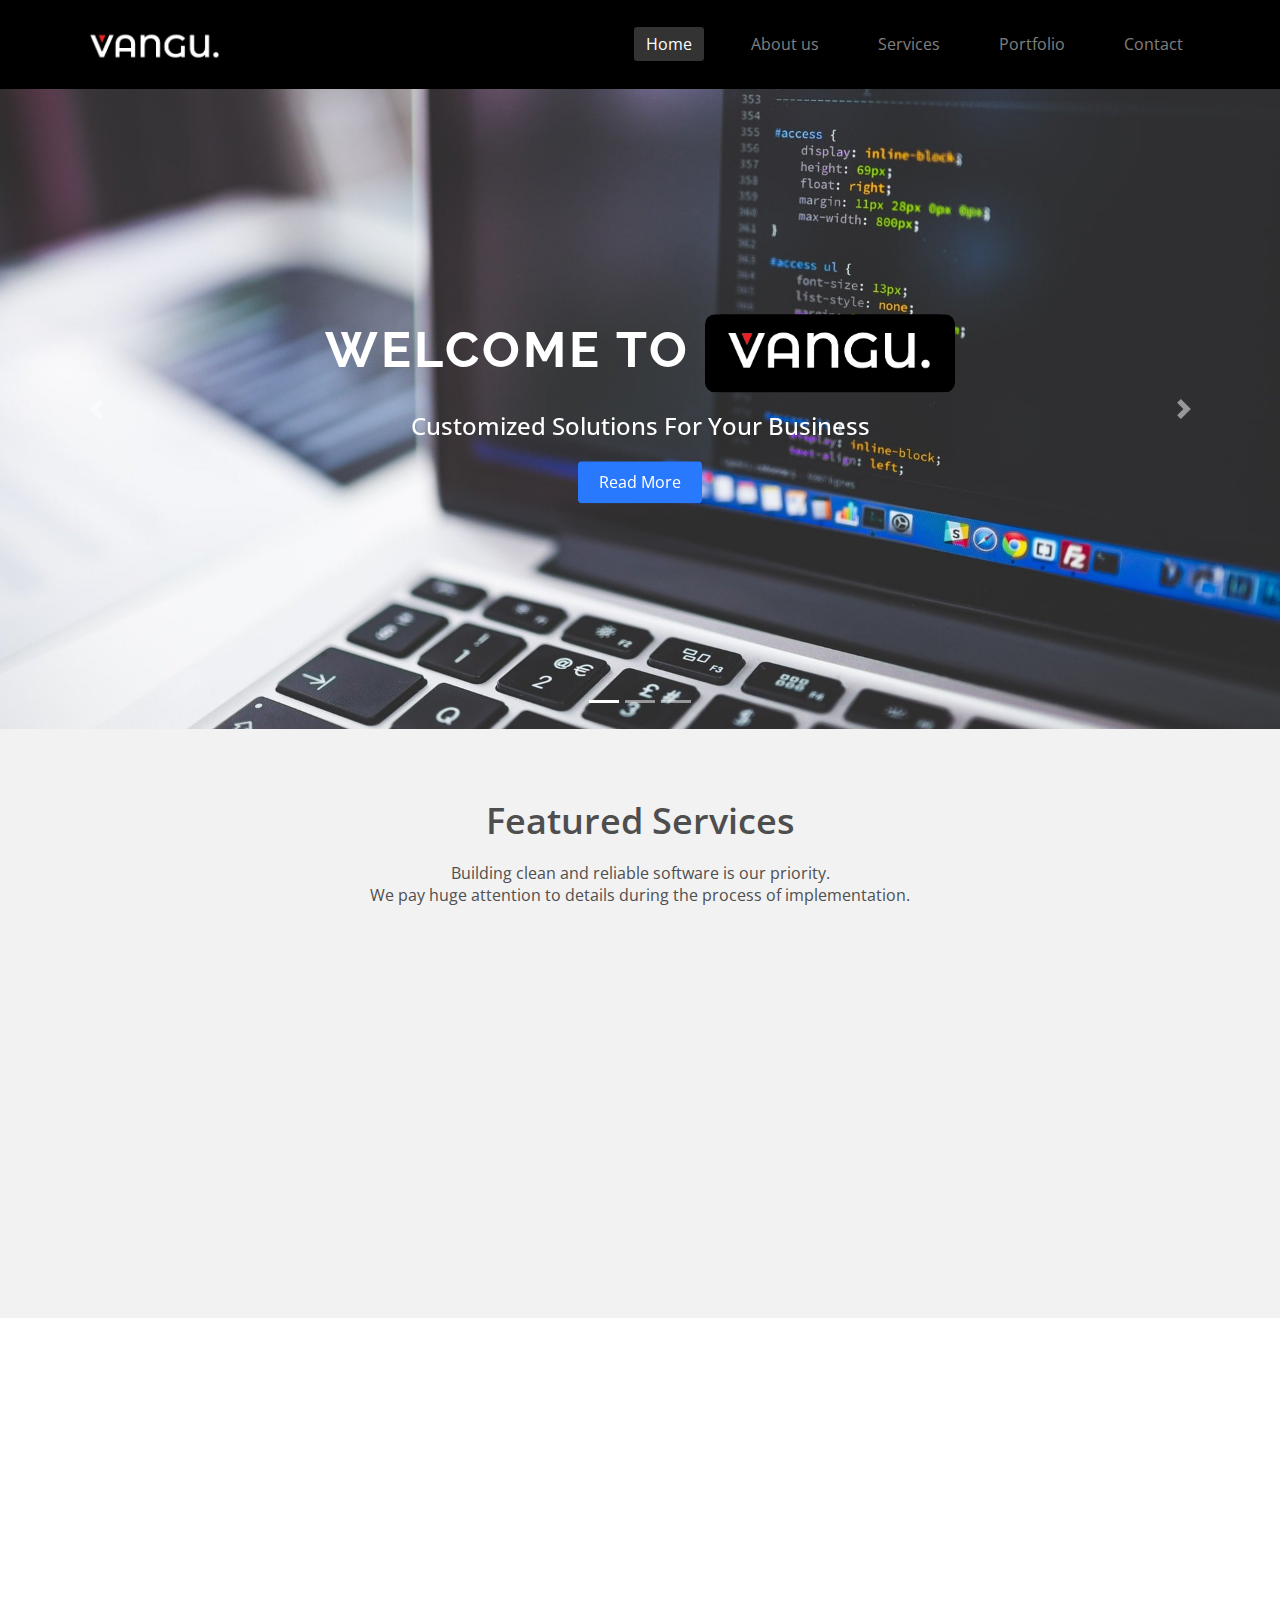
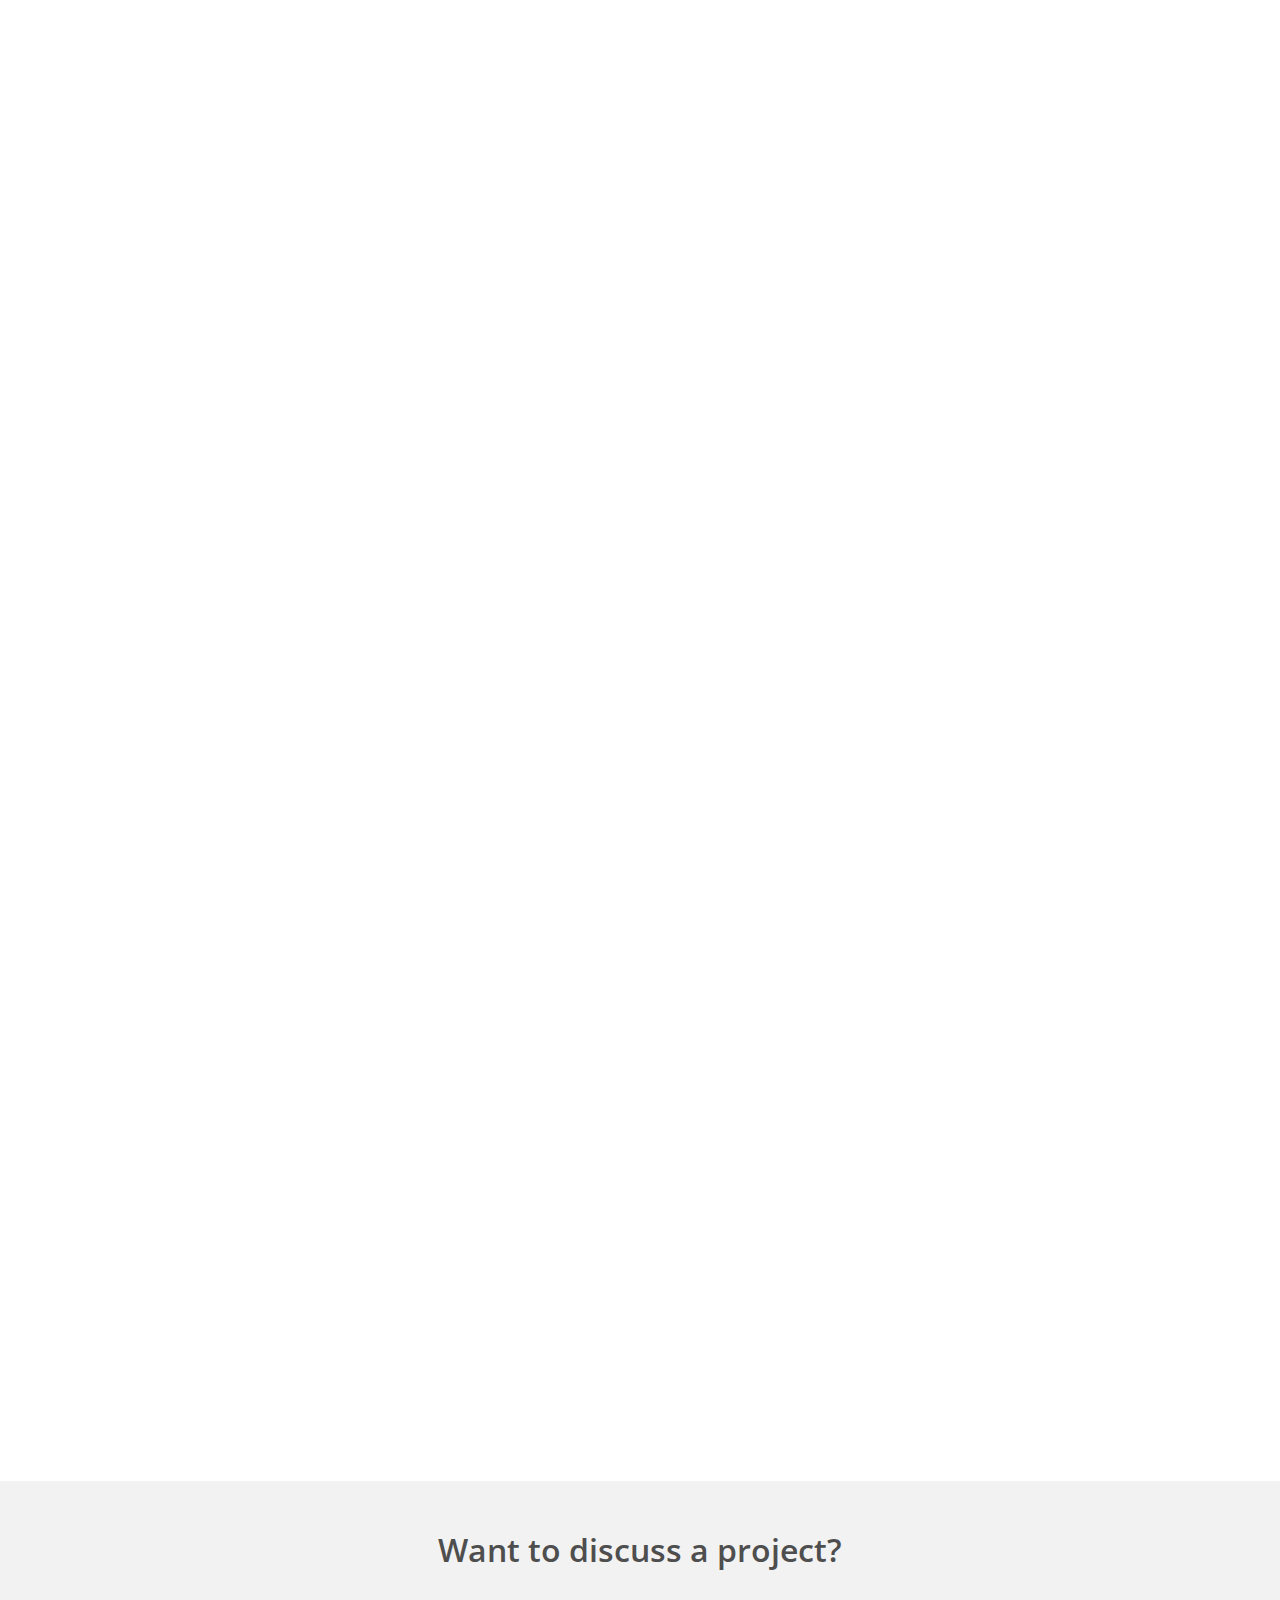
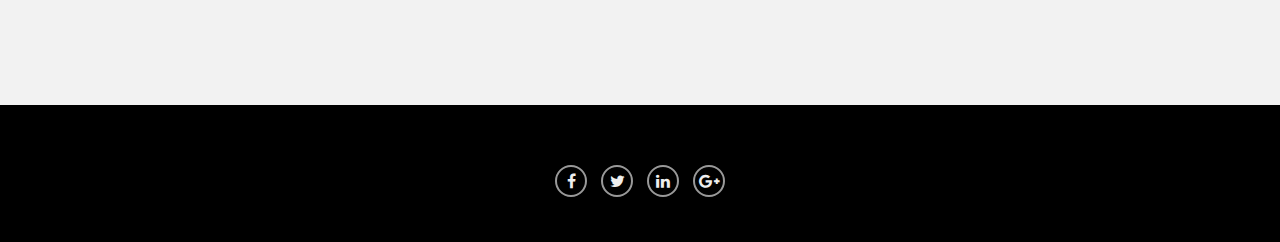
==== index.html @ 58710712 "site vangu" ====
<!DOCTYPE html>
<html lang="en" style="scroll-behavior: smooth;">

<head>
  <meta charset="UTF-8">
  <meta name="viewport" content="width=device-width, initial-scale=1.0">
  <meta http-equiv="X-UA-Compatible" content="ie=edge">

  <!-- Bootstrap 4 CSS -->
  <link rel="stylesheet" href="css/bootstrap.min.css">

  <!-- Fancybox CSS -->
  <link rel="stylesheet" href="plugins/jquery.fancybox.min.css">

  <!-- FontAwesome 4 CSS -->
  <link rel="stylesheet" href="https://cdnjs.cloudflare.com/ajax/libs/font-awesome/4.7.0/css/font-awesome.min.css">

  <!-- Animate CSS -->
  <link rel="stylesheet" href="plugins/animate.css">

  <!-- My Styles -->
  <link rel="stylesheet" href="css/style.css">

  <!-- Fonts -->
  <link href="https://fonts.googleapis.com/css?family=Roboto+Condensed&display=swap" rel="stylesheet">

  <!-- Favicon -->
  <link rel="apple-touch-icon" sizes="57x57" href="icons/apple-icon-57x57.png">
  <link rel="apple-touch-icon" sizes="60x60" href="icons/apple-icon-60x60.png">
  <link rel="apple-touch-icon" sizes="72x72" href="icons/apple-icon-72x72.png">
  <link rel="apple-touch-icon" sizes="76x76" href="icons/apple-icon-76x76.png">
  <link rel="apple-touch-icon" sizes="114x114" href="icons/apple-icon-114x114.png">
  <link rel="apple-touch-icon" sizes="120x120" href="icons/apple-icon-120x120.png">
  <link rel="apple-touch-icon" sizes="144x144" href="icons/apple-icon-144x144.png">
  <link rel="apple-touch-icon" sizes="152x152" href="icons/apple-icon-152x152.png">
  <link rel="apple-touch-icon" sizes="180x180" href="icons/apple-icon-180x180.png">
  <link rel="icon" type="image/png" sizes="192x192" href="icons/android-icon-192x192.png">
  <link rel="icon" type="image/png" sizes="32x32" href="icons/favicon-32x32.png">
  <link rel="icon" type="image/png" sizes="96x96" href="icons/favicon-96x96.png">
  <link rel="icon" type="image/png" sizes="16x16" href="icons/favicon-16x16.png">
  <link rel="manifest" href="icons/manifest.json">
  <meta name="msapplication-TileColor" content="#ffffff">
  <meta name="msapplication-TileImage" content="/ms-icon-144x144.png">
  <meta name="theme-color" content="#ffffff">

  <title>VANGU. - Home</title>
</head>

<body data-spy="scroll" data-target="#navbarResponsive">


  <!-- Navivation Bar -->
  <nav class="navbar navbar-expand-md navbar-dark navbar-inverse sticky-top bg-dark">
    <div class="container">
      <a href="index.html" class="navbar-brand">
        <img src="images/logo-vangu.png" alt="logo marca nav" class="logo pb-2">
      </a>
      <button class="navbar-toggler" type="button" data-toggle="collapse" data-target="#navbarResponsive">
        <span class="navbar-toggler-icon"></span>
      </button>
      <div class="collapse navbar-collapse" id="navbarResponsive">
        <ul class="nav navbar-nav ml-auto">
          <li class="nav-item active">
            <a href="index.html" class="nav-link">Home</a>
          </li>
          <li class="nav-item">
            <a href="about.html" class="nav-link">About us</a>
          </li>
          <li class="nav-item">
            <a href="services.html" class="nav-link">Services</a>
          </li>
          <li class="nav-item">
            <a href="portfolio.html" class="nav-link">Portfolio</a>
          </li>
          <li class="nav-item">
            <a href="contact.html" class="nav-link">Contact</a>
          </li>
        </ul>
      </div>
    </div>

  </nav>


  <header id="TBEstudios">

    <div id="main-slider" class="carousel slide" data-ride="carousel">
      <ol class="carousel-indicators">
        <li data-target="#main-slider" data-slide-to="0" class="active"></li>
        <li data-target="#main-slider" data-slide-to="1"></li>
        <li data-target="#main-slider" data-slide-to="2"></li>
      </ol>
      <div class="carousel-inner">
        <div class="carousel-item active">
          <div class="imagen imagen1">
            <div class="carousel-caption d-md-block">
              <div class="container">
                <div class="row slide-margin">
                  <div class="col-sm-12 col-md-12">
                    <div class="carousel-content welcome wow fadeInUp">
                      <h1>WELCOME TO <img src="images/logo-vangu.png" alt="logo marca" class="logo"></h1>
                      <h2 class="text-white">Customized Solutions For Your Business</h2>
                      <a class="btn btn-slide wow fadeInUp" href="../sitio_informativo/about.html"
                        data-wow-delay="0.5s">Read More</a>
                    </div>
                  </div>
                </div>
              </div>
            </div>
          </div>
        </div>
        <div class="carousel-item">
          <div class="imagen imagen2">
            <div class="carousel-caption d-md-block">
              <div class="container">
                <div class="row slide-margin">
                  <div class="col-sm-12">
                    <div class="carousel-content welcome">
                      <h1>GET IN <span>TOUCH.</span></h1>
                      <h2 class="text-dark">Let's Connect, Let's Talk, Let's Build Something</h2>
                      <a class="btn-slide" href="../sitio_informativo/contact.html">Contact us</a>
                    </div>
                  </div>
                </div>
              </div>
            </div>
          </div>
        </div>
        <div class="carousel-item">
          <div class="imagen imagen3">
            <div class="carousel-caption d-md-block">
              <div class="container">
                <div class="row slide-margin">
                  <div class="col-sm-12">
                    <div class="carousel-content welcome">
                      <h1>OUR <span>CLIENTS.</span></h1>
                      <h2 class="text-white">Be part of us</h2>
                      <a class="btn-slide" href="#partner">View all</a>
                    </div>
                  </div>
                </div>
              </div>
            </div>
          </div>
        </div>
      </div>
      <a class="carousel-control-prev prev" href="#main-slider" role="button" data-slide="prev">
        <span class="carousel-control-prev-icon" aria-hidden="true"></span>
        <span class="sr-only">Previous</span>
      </a>
      <a class="carousel-control-next next" href="#main-slider" role="button" data-slide="next">
        <span class="carousel-control-next-icon" aria-hidden="true"></span>
        <span class="sr-only">Next</span>
      </a>
    </div>

  </header>



  <section id="feature">
    <div class="container">
      <div class="center wow fadeInUp">
        <h2>Featured Services</h2>
        <p>Building clean and reliable software is our priority. <br> We pay huge attention to details during the
          process of implementation.</p>
      </div>
      <div class="row wow fadeInUp">
        <div class="col-sm-12 col-md-4 wow fadeInDown">
          <div class="feature-wrap"> <i class="fa fa-desktop"></i>
            <h2>Web Development</h2>
            <h3>We offer amazing Web Development support bringing visual concepts to life with code and making them
              usable for everyone.</h3>
          </div>
        </div>
        <div class="col-sm-12 col-md-4 wow fadeInDown" data-wow-delay="0.2s">
          <div class="feature-wrap"> <i class="fa fa-cogs"></i>
            <h2>App Development</h2>
            <h3>Not only Web Dev. but Apps too. We create applications for use on mobile devices such as tablets,
              smartphones and smart watches.</h3>
          </div>
        </div>
        <div class="col-sm-12 col-md-4 wow fadeInDown" data-wow-delay="0.5s">
          <div class="feature-wrap"> <i class="fa fa-rocket"></i>
            <h2>Brand &amp; Identity</h2>
            <h3>We are capable of Creating the most beautiful Logo. <br> We help businesses grow, and build enduring
              relationships with their communities. </h3>
          </div>
        </div>
      </div>
    </div>
  </section>



  <section id="portfolio">
    <div class="container">
      <div class="center wow fadeInUp">
        <h2>Recent Works</h2>
      </div>
      <div class="row">
        <div class="col-sm-12 col-md-4 wow fadeInLeft" data-wow-duration="1.5s">
          <div class="recent-work-wrap"> <img class="img-responsive" src="images/item1.jpg" alt="proyecto1">
            <div class="overlay">
              <div class="recent-work-inner">
                <a class="preview" href="images/fullitem1.jpg" title="" data-fancybox><i class="fa fa-search"></i>
                  View</a>
              </div>
            </div>
          </div>
        </div>
        <div class="col-sm-12 col-md-4 wow fadeInLeft" data-wow-duration="1.5s">
          <div class="recent-work-wrap"> <img class="img-responsive" src="images/item2.jpg" alt="proyecto2">
            <div class="overlay">
              <div class="recent-work-inner">
                <a class="preview" href="images/fullitem2.jpg" rel="" data-fancybox><i class="fa fa-search"></i>
                  View</a>
              </div>
            </div>
          </div>
        </div>
        <div class="col-sm-12 col-md-4 wow fadeInLeft" data-wow-duration="1.5s">
          <div class="recent-work-wrap"> <img class="img-responsive" src="images/item3.jpg" alt="proyecto3">
            <div class="overlay">
              <div class="recent-work-inner">
                <a class="preview" href="images/fullitem3.jpg" rel="" data-fancybox><i class="fa fa-search"></i>
                  View</a>
              </div>
            </div>
          </div>
        </div>
        <div class="col-sm-12 col-md-4 wow fadeInRight" data-wow-duration="1.5s">
          <div class="recent-work-wrap"> <img class="img-responsive" src="images/item4.jpg" alt="proyecto4">
            <div class="overlay">
              <div class="recent-work-inner">
                <a class="preview" href="images/fullitem4.jpg" rel="" data-fancybox><i class="fa fa-search"></i>
                  View</a>
              </div>
            </div>
          </div>
        </div>
        <div class="col-sm-12 col-md-4 wow fadeInRight" data-wow-duration="1.5s">
          <div class="recent-work-wrap"> <img class="img-responsive" src="images/item5.jpg" alt="proyecto5">
            <div class="overlay">
              <div class="recent-work-inner">
                <a class="preview" href="images/fullitem5.jpg" rel="" data-fancybox><i class="fa fa-search"></i>
                  View</a>
              </div>
            </div>
          </div>
        </div>
        <div class="col-sm-12 col-md-4 wow fadeInRight" data-wow-duration="1.5s">
          <div class="recent-work-wrap"> <img class="img-responsive" src="images/item6.jpg" alt="proyecto6">
            <div class="overlay">
              <div class="recent-work-inner">
                <a class="preview" href="images/fullitem6.jpg" rel="" data-fancybox><i class="fa fa-search"></i>
                  View</a>
              </div>
            </div>
          </div>
        </div>
      </div>
    </div>
  </section>

  <section id="middle">
    <div class="container">
      <div class="row">
        <div class="col-sm-12 col-md-6 some-facts pb-5 wow slideInLeft">
          <h3>Some Facts About Us</h3>
          <br>
          <div class="media align-items-center"> <i class="fa fa-smile-o pull-left fa-3x"></i>
            <div class="media-body">
              <h3 class="media-heading"> 120+ Happy Clients </h3>
            </div>
          </div>
          <div class="media align-items-center"> <i class="fa fa-check-square-o pull-left fa-3x"></i>
            <div class="media-body">
              <h3 class="media-heading"> 600+ Projects Completed </h3>
            </div>
          </div>
          <div class="media align-items-center"> <i class="fa fa-trophy pull-left fa-3x"></i>
            <div class="media-body">
              <h3 class="media-heading"> 25 Awards Won </h3>
            </div>
          </div>
        </div>

        <div class="col-sm-12 col-md-6 qna pb-5 wow slideInRight">
          <div class="accordion" id="accordionExample">
            <h3>Questions & Answer</h3>
            <br>
            <div class="card panel">
              <div class="card-header" id="headingOne">
                <h2 class="mb-0">
                  <button class="btn btn-link" type="button" data-toggle="collapse" data-target="#collapseOne"
                    aria-expanded="true" aria-controls="collapseOne">
                    <h4>
                      What is SAP?
                    </h4>
                  </button>
                </h2>
              </div>

              <div id="collapseOne" class="collapse show" aria-labelledby="headingOne" data-parent="#accordionExample">
                <div class="card-body" aria-expanded="true">
                  SAP stands for Systems, Applications, and Products in Data Processing (Anwendungen und Produkte in der
                  Datenverarbeitung in German). SAP was founded in 1972 in Walldorf, Germany and now has offices around
                  the world.
                </div>
              </div>
            </div>
            <div class="card panel">
              <div class="card-header" id="headingTwo">
                <h2 class="mb-0">
                  <button class="btn btn-link collapsed" type="button" data-toggle="collapse" data-target="#collapseTwo"
                    aria-expanded="false" aria-controls="collapseTwo">
                    <h4>
                      Customer Engagement
                    </h4>
                  </button>
                </h2>
              </div>
              <div id="collapseTwo" class="collapse" aria-labelledby="headingTwo" data-parent="#accordionExample">
                <div class="card-body">
                  At SAP, we listen closely to our customers. Their ideas and feedback help us improve our current
                  offerings and shape future software and services.
                </div>
              </div>
            </div>
            <div class="card panel">
              <div class="card-header" id="headingThree">
                <h2 class="mb-0">
                  <button class="btn btn-link collapsed" type="button" data-toggle="collapse"
                    data-target="#collapseThree" aria-expanded="false" aria-controls="collapseThree">
                    <h4>
                      What is SAP’s vision and mission?
                    </h4>
                  </button>
                </h2>
              </div>
              <div id="collapseThree" class="collapse" aria-labelledby="headingThree" data-parent="#accordionExample">
                <div class="card-body">
                  In the digital era, data is the “new currency” in an enterprise. Businesses that are able to harness
                  their data faster and more effectively will be the ones that succeed through disruption.
                </div>
              </div>
            </div>
            <div class="card panel">
              <div class="card-header" id="headingFour">
                <h2 class="mb-0">
                  <button class="btn btn-link collapsed" type="button" data-toggle="collapse"
                    data-target="#collapseFour" aria-expanded="false" aria-controls="collapseFour">
                    <h4>
                      What is your business outlook for 2019?
                    </h4>
                  </button>
                </h2>
              </div>
              <div id="collapseFour" class="collapse" aria-labelledby="headingFour" data-parent="#accordionExample">
                <div class="card-body">
                  SAP continues to expect:
                  <ul>
                    <li class="ml-5">Non-IFRS cloud revenue to be in a range of €6.7 − €7.0 billion at constant
                      currencies (2018: €5.03
                      billion), up 33% – 39% at constant currencies.</li><br>
                    <li class="ml-5">Non-IFRS cloud and software revenue to be in a range of €22.4 – €22.7 billion at
                      constant currencies
                      (2018: €20.66 billion), up 8.5% – 10% at constant currencies.</li><br>
                  </ul>
                </div>
              </div>
            </div>
          </div>
        </div>
      </div>
    </div>
  </section>

  <section id="partner">
    <div class="container">
      <div class="center wow fadeInUp">
        <h2>Our Awesome Clients</h2>
        <p class="lead">
          We try to provide the best solutions and services to companies and organizations with our awesome services. we
          offer our clients fast services and our awesome services‘s cost-effective.
        </p>
      </div>
      <div class="partners wow fadeInUp" data-wow-delay="0.5s">
        <ul>
          <li>
            <a href="#">
              <img src="images/partner1.png" alt="cliente1" class="img-responsive">
            </a>
          </li>
          <li>
            <a href="#">
              <img src="images/partner2.png" alt="cliente2" class="img-responsive">
            </a>
          </li>
          <li>
            <a href="#">
              <img src="images/partner3.png" alt="cliente3" class="img-responsive">
            </a>
          </li>
          <li>
            <a href="#">
              <img src="images/partner4.png" alt="cliente4" class="img-responsive">
            </a>
          </li>
          <li>
            <a href="#">
              <img src="images/partner5.png" alt="cliente5" class="img-responsive">
            </a>
          </li>
        </ul>
      </div>
    </div>
  </section>

  <section id="get-started">
    <div class="container">
      <div class="row">
        <div class="col-sm-12">
          <h2>Want to discuss a project?</h2>
          <a href="../sitio_informativo/contact.html" class="btn btn-primary mt-4 wow pulse">Contact us</a>
        </div>
      </div>
    </div>
  </section>

  <footer>
    <section id="footer">
      <div class="container">
        <div class="row justify-content-center">
          <div class="col-sm-6">
            <div class="follow-us">
              <a class="fa fa-facebook social-icon" href="#"></a>
              <a class="fa fa-twitter social-icon" href="#"></a>
              <a class="fa fa-linkedin social-icon" href="#"></a>
              <a class="fa fa-google-plus social-icon" href="#"></a>
            </div>
          </div>
        </div>
      </div>
    </section>
  </footer>

  <!-- JQuery 3.4.1 js -->
  <script src="js/jquery-3.4.1.slim.min.js"></script>
  <!-- Popper js -->
  <script src="js/popper.min.js"></script>
  <!-- Bootstrap 4 js -->
  <script src="js/bootstrap.min.js"></script>
  <!-- Fancybox js -->
  <script src="plugins/jquery.fancybox.min.js"></script>
  <!-- Wow js -->
  <script src="js/wow.min.js"></script>
  <!-- Wow js init-->
  <script>
    new WOW().init();
  </script>
</body>

</html>
---- css/style.css ----
@import url('https://fonts.googleapis.com/css?family=Open+Sans:300,300i,400,400i,600,600i,700,700i,800,800i&display=swap');
@import url('https://fonts.googleapis.com/css?family=Raleway:600&display=swap');
@import url('https://fonts.googleapis.com/css?family=Montserrat+Alternates&display=swap');

/* Globales */

* {
  margin: 0;
  padding: 0;
  box-sizing: border-box;
}

body {
  background: #fff;
  font-family: 'Open Sans', sans-serif;
  color: #4e4e4e;
  line-height: 22px;
}

body>section {
  padding: 70px 0;
}

h1,
h2,
h3,
h4,
h5,
h6 {
  font-weight: 600;
  font-family: 'Open Sans', sans-serif;
  color: #4e4e4e;
}

h1 {
  font-size: 46px;
  font-weight: 700;
  color: #444;
  letter-spacing: -2px;
}

h2 {
  font-size: 20px;
}

h3 {
  font-size: 14px;
  color: #777;
  font-weight: 400;
  line-height: 26px;
}

h4 {
  font-size: 16px;
  color: #fff;
}

a {
  color: #fff;
  -webkit-transition: color 300ms, background-color 300ms;
  -moz-transition: color 300ms, background-color 300ms;
  -o-transition: color 300ms, background-color 300ms;
  transition: 0.5s;
}

a:hover,
a:focus {
  box-shadow: rgba(0, 0, 0, 0.22) 0px 19px 43px;
  transform: translate3d(0px, -1px, 0px);
  color: #000;
}

/* Nav Bar */

.navbar>.container .navbar-brand {
  margin-left: 0;
}

.navbar {
  border-radius: 0;
  margin-bottom: 0;
  background: #000 !important;
  padding: 15px 0 !important;
  padding-bottom: 0 !important;
}

.navbar-nav {
  margin-top: 12px !important;
}

.navbar-nav>li {
  margin-left: 35px !important;
  padding-bottom: 28px !important;
}

.navbar-inverse .navbar-nav>li>a {
  padding: 5px 12px !important;
  margin: 0;
  border-radius: 3px;
  color: #fff;
  line-height: 24px;
  display: inline-block;
}

.navbar-inverse .navbar-nav>li>a:hover {
  background-color: #2979ff;
  color: #fff;
}

.navbar-inverse {
  border: none;
}

.navbar-inverse .navbar-brand {
  font-size: 30px !important;
  line-height: 50px !important;
  font-weight: 600;
  color: #fff;
}

.navbar-inverse .navbar-brand .fa {
  color: #3498db;
}

.navbar-inverse .navbar-nav>.active>a,
.navbar-inverse .navbar-nav>.active>a:hover,
.navbar-inverse .navbar-nav>.active>a:focus,
.navbar-inverse .navbar-nav>.open>a,
.navbar-inverse .navbar-nav>.open>a:hover,
.navbar-inverse .navbar-nav>.open>a:focus {
  background-color: #333;
  color: #fff;
}

.navbar-brand .logo {
  margin: 0;
  padding: 0;
  width: 140px;
  height: 100%;
}



/* HOME */


#main-slider {
  position: relative;
  text-align: center;
}

#main-slider .carousel .carousel-content {
  margin-top: 150px;
}

#main-slider .carousel .slide-margin {
  margin-top: 100px;
}

.carousel-inner {
  height: 640px;
}

h1 {
  font-size: 46px;
  font-weight: 700;
  color: #444;
  letter-spacing: -2px;
}

.carousel .welcome h1 {
  font-family: 'Raleway', sans-serif;
  font-size: 50px;
  color: #fff;
  letter-spacing: 3px;
}

.carousel .welcome img {
  border-radius: 10px;
  background-color: #000;
}

.carousel .welcome .logo {
  height: 100%;
  width: 250px;
  padding: 0px 15px;
}

.carousel .welcome span {
  border-radius: 10px;
  background-color: #000;
  padding: 5px 15px;
}

#main-slider .imagen h2 {
  color: rgb(63, 63, 63);
  font-weight: 500;
  font-size: 24px;
  margin: 20px 0;
}

.imagen {
  background-position: 50%;
  background-repeat: no-repeat;
  background-size: cover;
  left: 0 !important;
  top: 0;
  position: absolute;
  width: 100%;
  display: block !important;
  height: 640px;
  -webkit-transform-style: preserve-3d;
  -moz-transform-style: preserve-3d;
  transform-style: preserve-3d;
}

.imagen1 {
  background-image: url("../images/landing3.jpg");
}

.imagen2 {
  background-image: url("../images/landing4.jpg");
}

.imagen3 {
  background-image: url("../images/landing5.jpg");
}


#main-slider .item.active {
  opacity: 1;
  z-index: 1;
}

.carousel-caption {
  top: 50%;
  transform: translateY(-50%);
  bottom: initial;
}

.btn-slide {
  padding: 8px 20px;
  background: #3498db;
  color: #fff;
  border-radius: 4px;
  margin-top: 25px;
  display: inline-block;
}

.btn-slide {
  transition: 0.5s;
  margin: 0 10px;
  background-color: #2979ff;
}

.btn-slide:hover {
  box-shadow: rgba(0, 0, 0, 0.22) 0px 19px 43px;
  transform: translate3d(0px, -1px, 0px);
  background-color: darkblue;
  color: white;
}

/* FEATURE */


.color-border {
  background: url(../images/color_border.jpg) repeat-x scroll center top;
  width: 100%;
  float: left;
  display: block;
  height: 5px;
}

#feature {
  background: #f2f2f2;
  padding-bottom: 40px;
}

#feature .center {
  padding-bottom: 65px;
}

.center {
  padding-bottom: 90px;
  text-align: center;
}

.center h2 {
  font-size: 36px;
  margin-top: 0;
  margin-bottom: 20px;
}

.feature-wrap {
  margin-bottom: 35px;
  overflow: hidden;
  text-align: center;
}

.feature-wrap i {
  font-size: 48px;
  height: 110px;
  width: 110px;
  margin: 3px;
  border-radius: 100%;
  line-height: 110px;
  text-align: center;
  background: #ffffff;
  color: #3498db;
  box-shadow: 0 20px 40px -14px rgba(0, 0, 0, 0.25);
}

.feature-wrap h2 {
  margin-top: 20px;
}

.feature-wrap h3 {
  margin-top: 10px;
}

/* Porfolio */

.lead {
  font-size: 16px;
  line-height: 24px;
  font-weight: 400;
}

#portfolio .col-md-4 {
  padding: 0;
}

.recent-work-wrap {
  position: relative;
}

.recent-work-wrap img {
  width: 100%;
}

.img-responsive {
  display: block;
  height: auto;
  max-width: 100%;
}

.recent-work-wrap .overlay {
  position: absolute;
  top: 0;
  left: 0;
  width: 100%;
  height: 100%;
  opacity: 0;
  border-radius: 0;
  background: #3498db;
  color: #fff;
  vertical-align: middle;
  transition: opacity 500ms;
  padding: 30px;
}

.recent-work-inner {
  top: 0;
  background: transparent;
  opacity: 1;
  width: 100%;
  border-radius: 0;
  margin-bottom: 0;
  text-align: center;
}

.recent-work-wrap .recent-work-inner h3 {
  margin: 10px 0;
}

.recent-work-wrap .overlay .preview {
  bottom: 0;
  display: inline-block;
  height: 35px;
  line-height: 35px;
  border-radius: 0;
  background: transparent;
  text-align: center;
  color: #fff;
  margin-top: 70px;
}

.recent-work-wrap:hover .overlay {
  opacity: 0.9;
}

/* Testimonials */


#testimonials {
  background: #000 url(../images/bg_testimonials.jpg);
  position: relative;
  opacity: 1;
  background-position: center;
  background-size: cover;
  background-repeat: no-repeat;
  background-attachment: fixed;
}

blockquote {
  padding: 10px 20px;
  margin: 0 0 20px;
}

#testimonials h2 {
  color: white;
}

#testimonials .lead {
  color: white;
}

#testimonials .center {
  padding-bottom: 60px;
}

.testimonials blockquote {
  position: relative;
  background: white;
  min-height: 140px;
  margin-top: 20px;
  margin-bottom: 100px;
  border: 1px solid #ecedf1;
  text-align: center;
}

.testimonials blockquote img {
  height: 70px;
  width: 70px;
  position: absolute;
  border: 1px solid #ecedf1;
  background: white;
  bottom: -90px;
  left: 50%;
  margin-left: -34px;
}

blockquote p.clients-words {
  font-size: 14px;
}

.testimonials .clients-name {
  color: #3498db;
}

span.clients-name {
  font-size: 14px;
  position: absolute;
  bottom: 10px;
  right: 10px;
}

/* Middle */
#middle h3 {
  color: #4e4e4e;
  font-size: 18px;
  font-weight: 600;
}

#middle i {
  color: #2979ff;
}

.media {
  margin-top: 20px;
}

.media>.pull-left {
  margin-right: 20px;
}

.panel {
  border-radius: 8px;
}

.card-header {
  border-radius: 8px;
  background-color: #2979ff;
  border: 0 none;
  box-shadow: none;
  padding: 10px;
}

.card-header h4 {
  line-height: 0.4;
}

.panel>.card-header+.collapse .card-body {
  background: #fff;
  color: #4e4e4e;
}


/* Partner */

#partner {
  background: url(../images/partner_bg.jpg) 50% 50% no-repeat;
  position: relative;
  opacity: 1;
  background-position: center;
  background-size: cover;
  background-repeat: no-repeat;
  background-attachment: fixed;
  text-align: center;
}

#partner .center {
  padding-bottom: 65px;
}

.partners ul {
  list-style: none;
  margin: 0;
  padding: 0;
}

.partners ul li {
  display: inline-block;
}

/* Get Started */

#get-started {
  padding: 50px 0 60px 0;
  text-align: center;
  background: #f2f2f2;
}

#get-started .btn {
  transition: 0.5s;
  font-size: 20px;
  margin: 0 10px;
  background-color: #2979ff;
}

#get-started .btn:hover {
  box-shadow: rgba(0, 0, 0, 0.22) 0px 19px 43px;
  transform: translate3d(0px, -1px, 0px);
  background-color: darkblue;
  color: white;
}

#get-started h2 {
  font-size: 32px;
}

/* Footer */

#footer {
  padding-top: 60px;
  padding-bottom: 40px;
  color: #aaa;
  background: #000;
}

#footer a {
  color: #eee;
}

#footer a:hover {
  color: #3276b1;
}

a.social-icon:hover,
a.social-icon:active,
a.social-icon:focus {
  text-decoration: none;
  color: #3276b1;
  border-color: #3276b1;
}

.follow-us {
  margin-top: -5px;
  text-align: center;
}

.social-icon {
  padding-top: 6px;
  font-size: 16px;
  text-align: center;
  width: 32px;
  height: 32px;
  border: 2px solid #999;
  border-radius: 50%;
  color: #999;
  margin: 5px;
}

/* About us Section */

#inner-page {
  background: #f8f8f8 url("../images/innerpage_bg.png") repeat-x;
  padding-bottom: 0;
  padding: 40px 0;
}

.about-us {
  padding-bottom: 50px;
  padding-top: 50px;
}

.about-us img {
  margin-top: 40px;
}

.about-us h3 {
  color: #4e4e4e;
  font-size: 18px;
  font-weight: 600;
  margin-bottom: 30px;
}

.about-us p {
  color: #4e4e4e;
}

.our-team {
  background: #f8f8f811;
}

.carta {
  min-height: 250px;
  background: #fff;
  box-shadow: 0 20px 50px rgba(0, 0, 0, .1);
  border-radius: 10px;
  transition: 0.5s;
}

/* Elevar arriba */
.carta:hover {
  box-shadow: rgba(0, 0, 0, 0.22) 0px 19px 43px;
  transform: translate3d(0px, -1px, 0px);
}

.carta .box {
  text-align: center;
  padding: 20px;
  box-sizing: border-box;
  width: 100%;
}

.carta .box h2 {
  margin: 10px auto;
}

.carta .box h2 span {
  font-size: 14px;
  background: #e91e63;
  color: #fff;
  display: inline-block;
  padding: 8px 12px;
  border-radius: 15px;
}

.carta .box ul li {
  list-style-type: none;
}

.carta .box ul li a {
  display: block;
  color: #aaa;
  margin: 0 10px;
  font-size: 20px;
  transition: 0.5s;
  text-align: center;
}

.carta .box ul li a:hover {
  transform: rotateY(360deg);
}

.fa-linkedin {
  color: #0077B5;
}

.fa-github {
  color: #000;
}

.carta .box .img {
  width: 150px;
  height: 150px;
  margin: 0 auto;
  border-radius: 50%;
  overflow: hidden;
}



/* Services Section */

.features {
  padding: 0;
}

/* Portfolio Section */

.portfolio-filter {
  list-style: none outside none;
  margin: 0 0 40px 0;
  padding: 0;
}

.portfolio-filter>li a {
  background: none repeat scroll 0 0 #FFFFFF;
  font-size: 14px;
  font-weight: 400;
  margin-right: 20px;
  text-transform: uppercase;
  transition: all 0.9s ease 0s;
  -moz-transition: all 0.9s ease 0s;
  -webkit-transition: all 0.9s ease 0s;
  -o-transition: all 0.9s ease 0s;
  border: 1px solid #F2F2F2;
  outline: none;
  border-radius: 3px;
}

/* Contact Section */

.contact-top {
  margin-right: 0;
  margin-left: 0;
  margin-bottom: 2em;
}

.google-maps {
  position: relative;
  padding-bottom: 25%;
  height: 0;
  overflow: hidden;
}

.google-maps iframe {
  position: absolute;
  top: 0;
  left: 0;
  width: 100% !important;
  height: 100% !important;
}

.contactos .fa-2x {
  font-size: 3em;
}




/* Media Queries */

/* Media queries */


/*
col <576pxs
col-sm ≥576px
col-md ≥768px
col-lg ≥992px
col-xl ≥1200px
*/

@media only screen and (max-width: 576px) {

  /* Home */

  body>section {
    padding: 40px 0;
  }

  .center {
    padding-bottom: 30px;
  }

  .navbar-brand .logo {
    margin-left: 14px;
  }

  .navbar-dark .navbar-toggler {
    margin-right: 14px;
    margin-bottom: 14px;
  }

  .carousel .welcome h1 {
    font-size: 30px;
  }

  .carousel .welcome .logo {
    width: 200px;
    margin-top: 10px;
    padding: 0 15px;
  }

  .carousel .welcome span {
    width: 200px;
    margin-top: 10px;
    padding: 5px 15px;
    line-height: 2em;
  }

  #main-slider .imagen h2 {
    font-size: 20px;
  }

  .card-header h4 {
    font-size: 14px;
  }

  #partner .center {
    padding-bottom: 30px;
  }

  /* About */

  .sobre-nosotros .center {
    padding-bottom: 20px;
  }

  .about-us {
    padding-top: 30px;
    padding-bottom: 20px;
  }

  #inner-page .col-sm-12 {
    padding: 20px 30px;
  }

  blockquote {
    padding: 10px 20px;
  }

  blockquote p.clients-words {
    font-size: 14px;
  }

  span.clients-name {
    font-size: 14px;
  }

  /* Services */

  .servicios .center {
    padding-bottom: 90px;
  }

  /* Portfolio */

  .portfolio .center {
    padding-bottom: 20px;
  }

  .portfolio p {
    margin-bottom: 0;
  }

  #inner-page {
    padding: 20px 0;
  }

  #inner-page .portfolio-filter>li a {
    margin-right: 8px;
  }

  .portfolio .fotos {
    padding-top: 30px;
  }

  /* Contacto */

  .contacto .center {
    padding-top: 40px;
    padding-bottom: 40px;
  }

  .contact-top {
    margin-top: 30px;
  }

  .google-maps {
    padding-bottom: 60%;
  }

}

@media only screen and (min-width: 768px) {

  .center {
    padding-bottom: 50px;
  }

  .navbar-nav>li {
    margin-left: 0 !important;
  }

  /* Home */

  .recent-work-wrap .overlay .preview {
    margin-top: 35px;
  }

  /* About */

  .sobre-nosotros .center {
    padding-bottom: 90px;
  }

  .about-us {
    padding-bottom: 30px;
  }

  .card-header h4 {
    font-size: 14px;
  }

  #testimonials .center {
    padding-bottom: 30px;
  }

  .testimonials blockquote {
    min-height: 175px;
  }

  blockquote {
    padding: 5px 10px;
  }

  blockquote p.clients-words {
    font-size: 12px;
  }

  span.clients-name {
    font-size: 10px;
  }

  /* Services */

  .servicios .center {
    padding-bottom: 90px;
  }

  /* Portfolio */

  .portfolio .center {
    padding-bottom: 10px;
  }

  .portfolio .recent-work-wrap .overlay .preview {
    margin-top: 20px;
  }


  /* Contacto */

  .contact-top {
    margin-top: 60px;
  }


}

@media only screen and (min-width: 992px) {
  .navbar-nav>li {
    margin-left: 35px !important;
  }

  /* Home */

  .recent-work-wrap .overlay .preview {
    margin-top: 70px;
  }

  blockquote {
    padding: 10px 20px;
  }

  blockquote p.clients-words {
    font-size: 14px;
  }

  span.clients-name {
    font-size: 14px;
  }

  .sobre-nosotros .center {
    padding-bottom: 90px;
  }

  /* Portfolio */

  .portfolio .recent-work-wrap .overlay .preview {
    margin-top: 70px;
  }

}
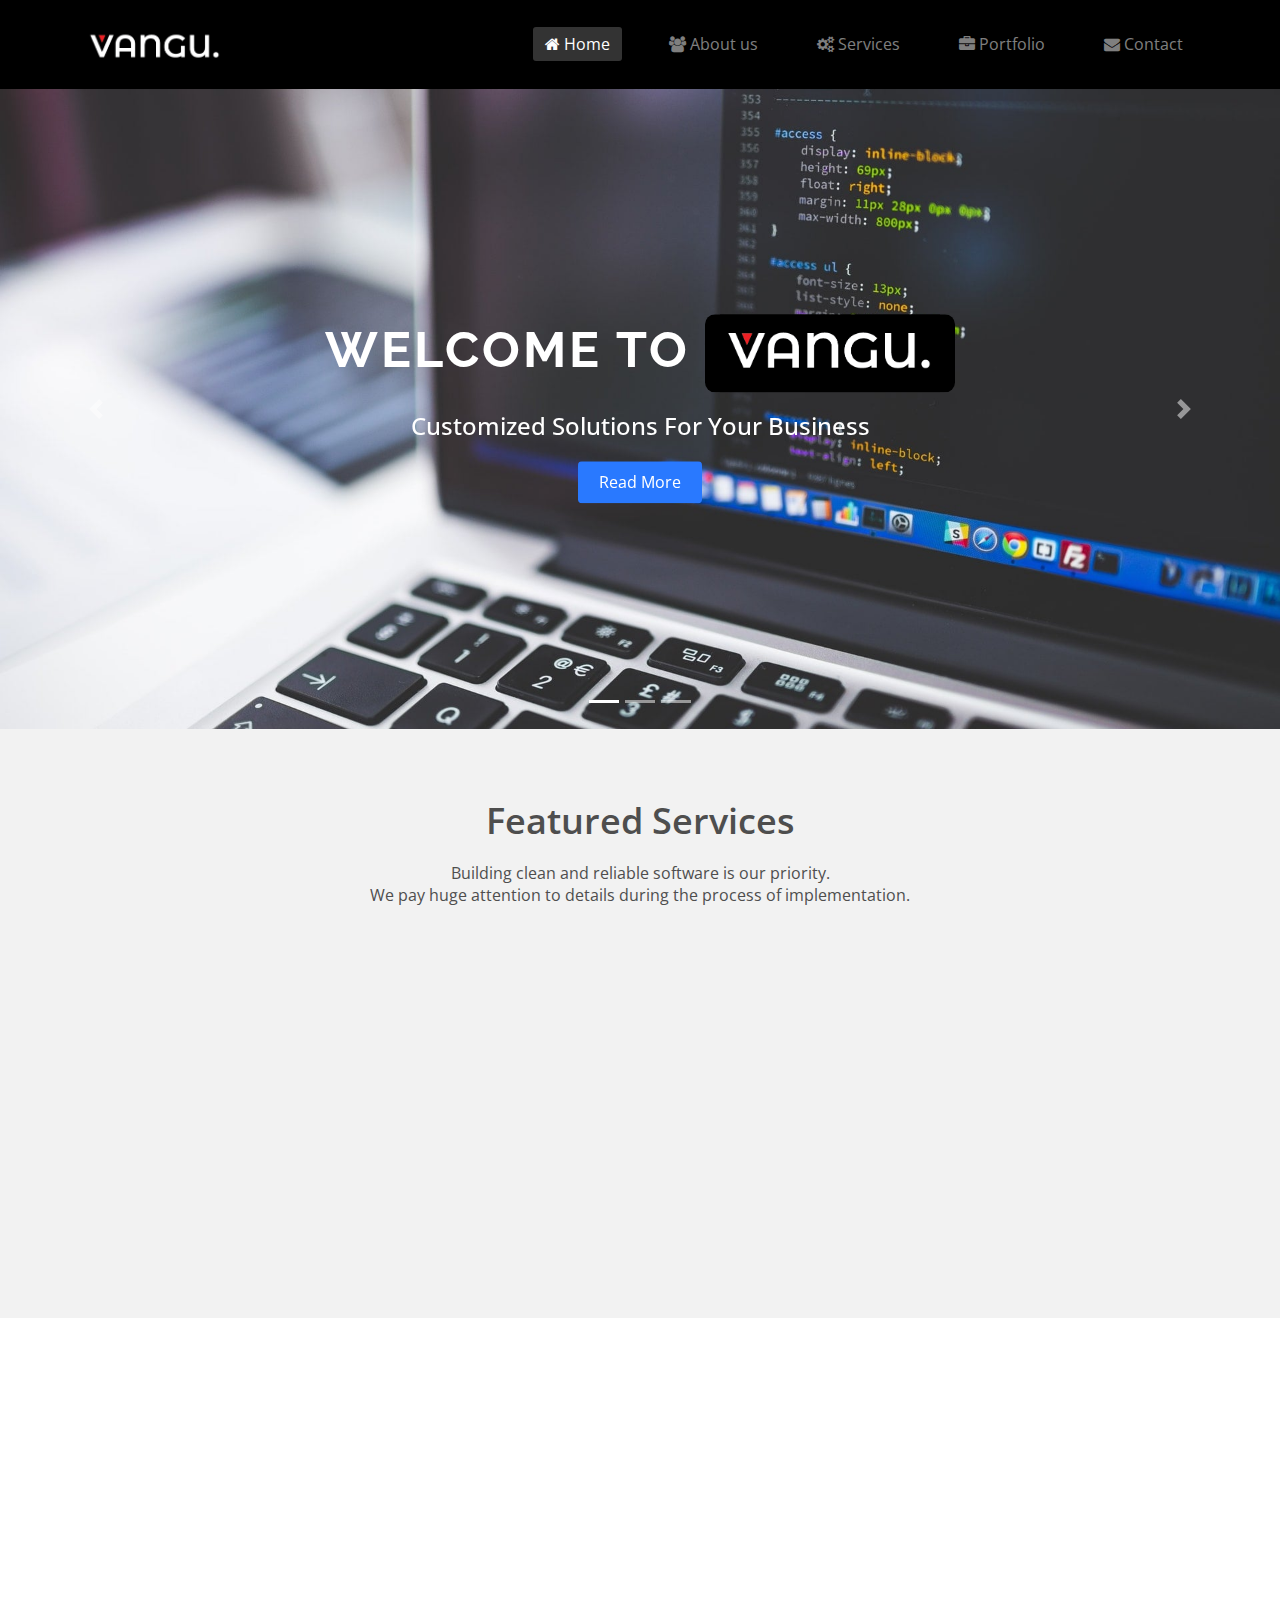
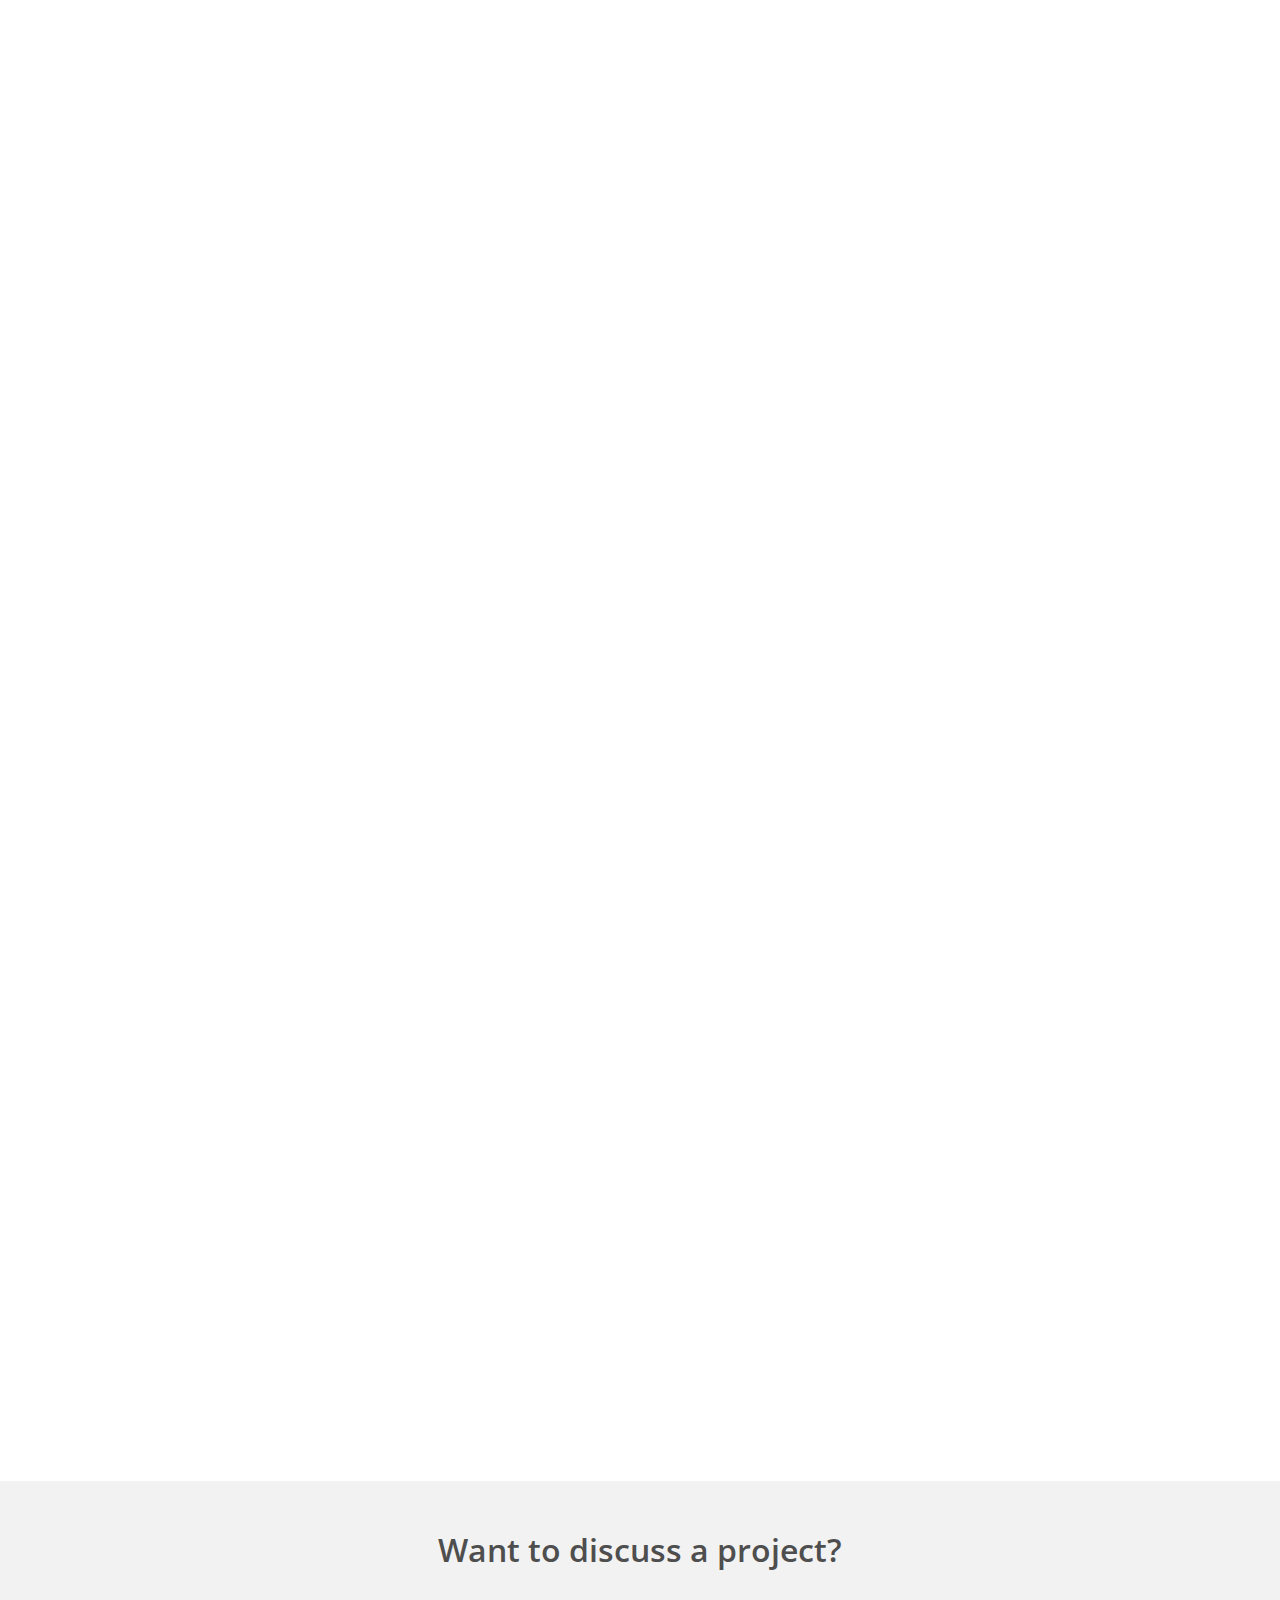
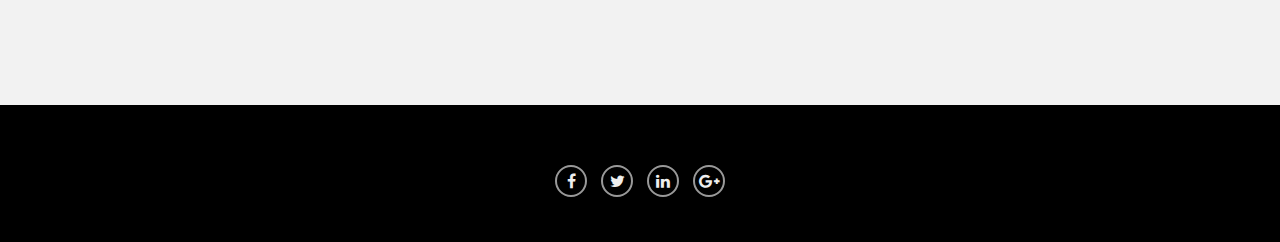
==== commit 4181e11d: "agregado iconos al navbar, titulo a los portfolios, comentario de seccion" ====
--- a/index.html
+++ b/index.html
@@ -46,6 +46,7 @@
   <title>VANGU. - Home</title>
 </head>
 
+<!-- Body -->
 <body data-spy="scroll" data-target="#navbarResponsive">
 
 
@@ -61,19 +62,19 @@
       <div class="collapse navbar-collapse" id="navbarResponsive">
         <ul class="nav navbar-nav ml-auto">
           <li class="nav-item active">
-            <a href="index.html" class="nav-link">Home</a>
+            <a href="index.html" class="nav-link"><i class="fa fa-home"></i> Home</a>
           </li>
           <li class="nav-item">
-            <a href="about.html" class="nav-link">About us</a>
+            <a href="about.html" class="nav-link"><i class="fa fa-users"></i> About us</a>
           </li>
           <li class="nav-item">
-            <a href="services.html" class="nav-link">Services</a>
+            <a href="services.html" class="nav-link"><i class="fa fa-cogs"></i> Services</a>
           </li>
           <li class="nav-item">
-            <a href="portfolio.html" class="nav-link">Portfolio</a>
+            <a href="portfolio.html" class="nav-link"><i class="fa fa-briefcase"></i> Portfolio</a>
           </li>
           <li class="nav-item">
-            <a href="contact.html" class="nav-link">Contact</a>
+            <a href="contact.html" class="nav-link"><i class="fa fa-envelope"></i> Contact</a>
           </li>
         </ul>
       </div>
@@ -81,8 +82,8 @@
 
   </nav>
 
-
-  <header id="TBEstudios">
+  <!-- Header -->
+  <header id="VANGU">
 
     <div id="main-slider" class="carousel slide" data-ride="carousel">
       <ol class="carousel-indicators">
@@ -157,7 +158,7 @@
   </header>
 
 
-
+  <!-- Featured Services -->
   <section id="feature">
     <div class="container">
       <div class="center wow fadeInUp">
@@ -192,7 +193,7 @@
   </section>
 
 
-
+  <!-- Portfolio -->
   <section id="portfolio">
     <div class="container">
       <div class="center wow fadeInUp">
@@ -203,8 +204,11 @@
           <div class="recent-work-wrap"> <img class="img-responsive" src="images/item1.jpg" alt="proyecto1">
             <div class="overlay">
               <div class="recent-work-inner">
-                <a class="preview" href="images/fullitem1.jpg" title="" data-fancybox><i class="fa fa-search"></i>
-                  View</a>
+                <a class="preview" href="images/fullitem1.jpg" title="" data-fancybox>
+                  Wireframe empresa<br>
+                  <i class="fa fa-search"></i>
+                  View
+                </a>
               </div>
             </div>
           </div>
@@ -213,7 +217,9 @@
           <div class="recent-work-wrap"> <img class="img-responsive" src="images/item2.jpg" alt="proyecto2">
             <div class="overlay">
               <div class="recent-work-inner">
-                <a class="preview" href="images/fullitem2.jpg" rel="" data-fancybox><i class="fa fa-search"></i>
+                <a class="preview" href="images/fullitem2.jpg" rel="" data-fancybox>
+                  Mockup Ipad<br>
+                  <i class="fa fa-search"></i>
                   View</a>
               </div>
             </div>
@@ -223,7 +229,9 @@
           <div class="recent-work-wrap"> <img class="img-responsive" src="images/item3.jpg" alt="proyecto3">
             <div class="overlay">
               <div class="recent-work-inner">
-                <a class="preview" href="images/fullitem3.jpg" rel="" data-fancybox><i class="fa fa-search"></i>
+                <a class="preview" href="images/fullitem3.jpg" rel="" data-fancybox>
+                  Brand Logo<br>
+                  <i class="fa fa-search"></i>
                   View</a>
               </div>
             </div>
@@ -233,7 +241,9 @@
           <div class="recent-work-wrap"> <img class="img-responsive" src="images/item4.jpg" alt="proyecto4">
             <div class="overlay">
               <div class="recent-work-inner">
-                <a class="preview" href="images/fullitem4.jpg" rel="" data-fancybox><i class="fa fa-search"></i>
+                <a class="preview" href="images/fullitem4.jpg" rel="" data-fancybox>
+                  Mockup Web 1<br>
+                  <i class="fa fa-search"></i>
                   View</a>
               </div>
             </div>
@@ -243,7 +253,9 @@
           <div class="recent-work-wrap"> <img class="img-responsive" src="images/item5.jpg" alt="proyecto5">
             <div class="overlay">
               <div class="recent-work-inner">
-                <a class="preview" href="images/fullitem5.jpg" rel="" data-fancybox><i class="fa fa-search"></i>
+                <a class="preview" href="images/fullitem5.jpg" rel="" data-fancybox>
+                  Mockup Web 2<br>
+                  <i class="fa fa-search"></i>
                   View</a>
               </div>
             </div>
@@ -253,7 +265,9 @@
           <div class="recent-work-wrap"> <img class="img-responsive" src="images/item6.jpg" alt="proyecto6">
             <div class="overlay">
               <div class="recent-work-inner">
-                <a class="preview" href="images/fullitem6.jpg" rel="" data-fancybox><i class="fa fa-search"></i>
+                <a class="preview" href="images/fullitem6.jpg" rel="" data-fancybox>
+                  Mockup Web 3<br>
+                  <i class="fa fa-search"></i>
                   View</a>
               </div>
             </div>
@@ -263,6 +277,7 @@
     </div>
   </section>
 
+  <!-- Facts Q&A -->
   <section id="middle">
     <div class="container">
       <div class="row">
@@ -377,6 +392,7 @@
     </div>
   </section>
 
+  <!-- Clients Partners -->
   <section id="partner">
     <div class="container">
       <div class="center wow fadeInUp">
@@ -418,6 +434,7 @@
     </div>
   </section>
 
+  <!-- Contact us -->
   <section id="get-started">
     <div class="container">
       <div class="row">
@@ -429,6 +446,7 @@
     </div>
   </section>
 
+  <!-- Footer -->
   <footer>
     <section id="footer">
       <div class="container">
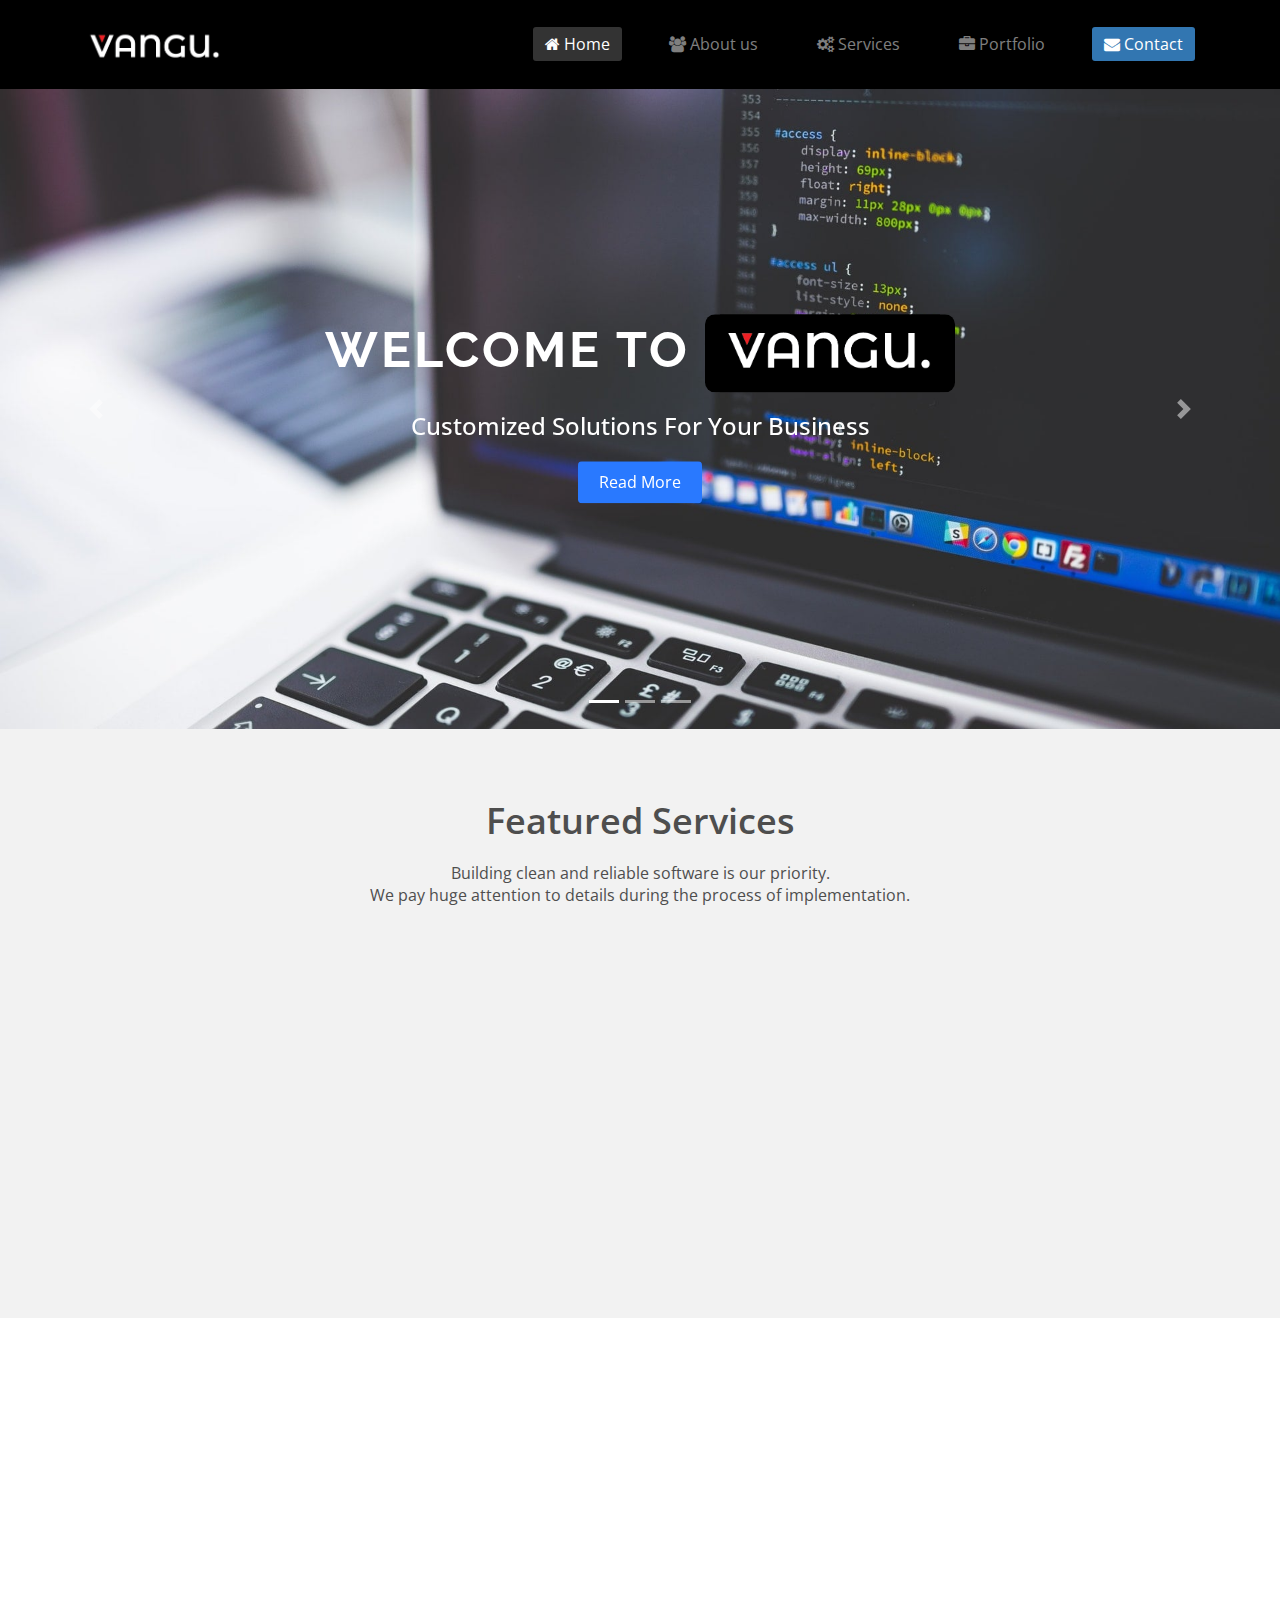
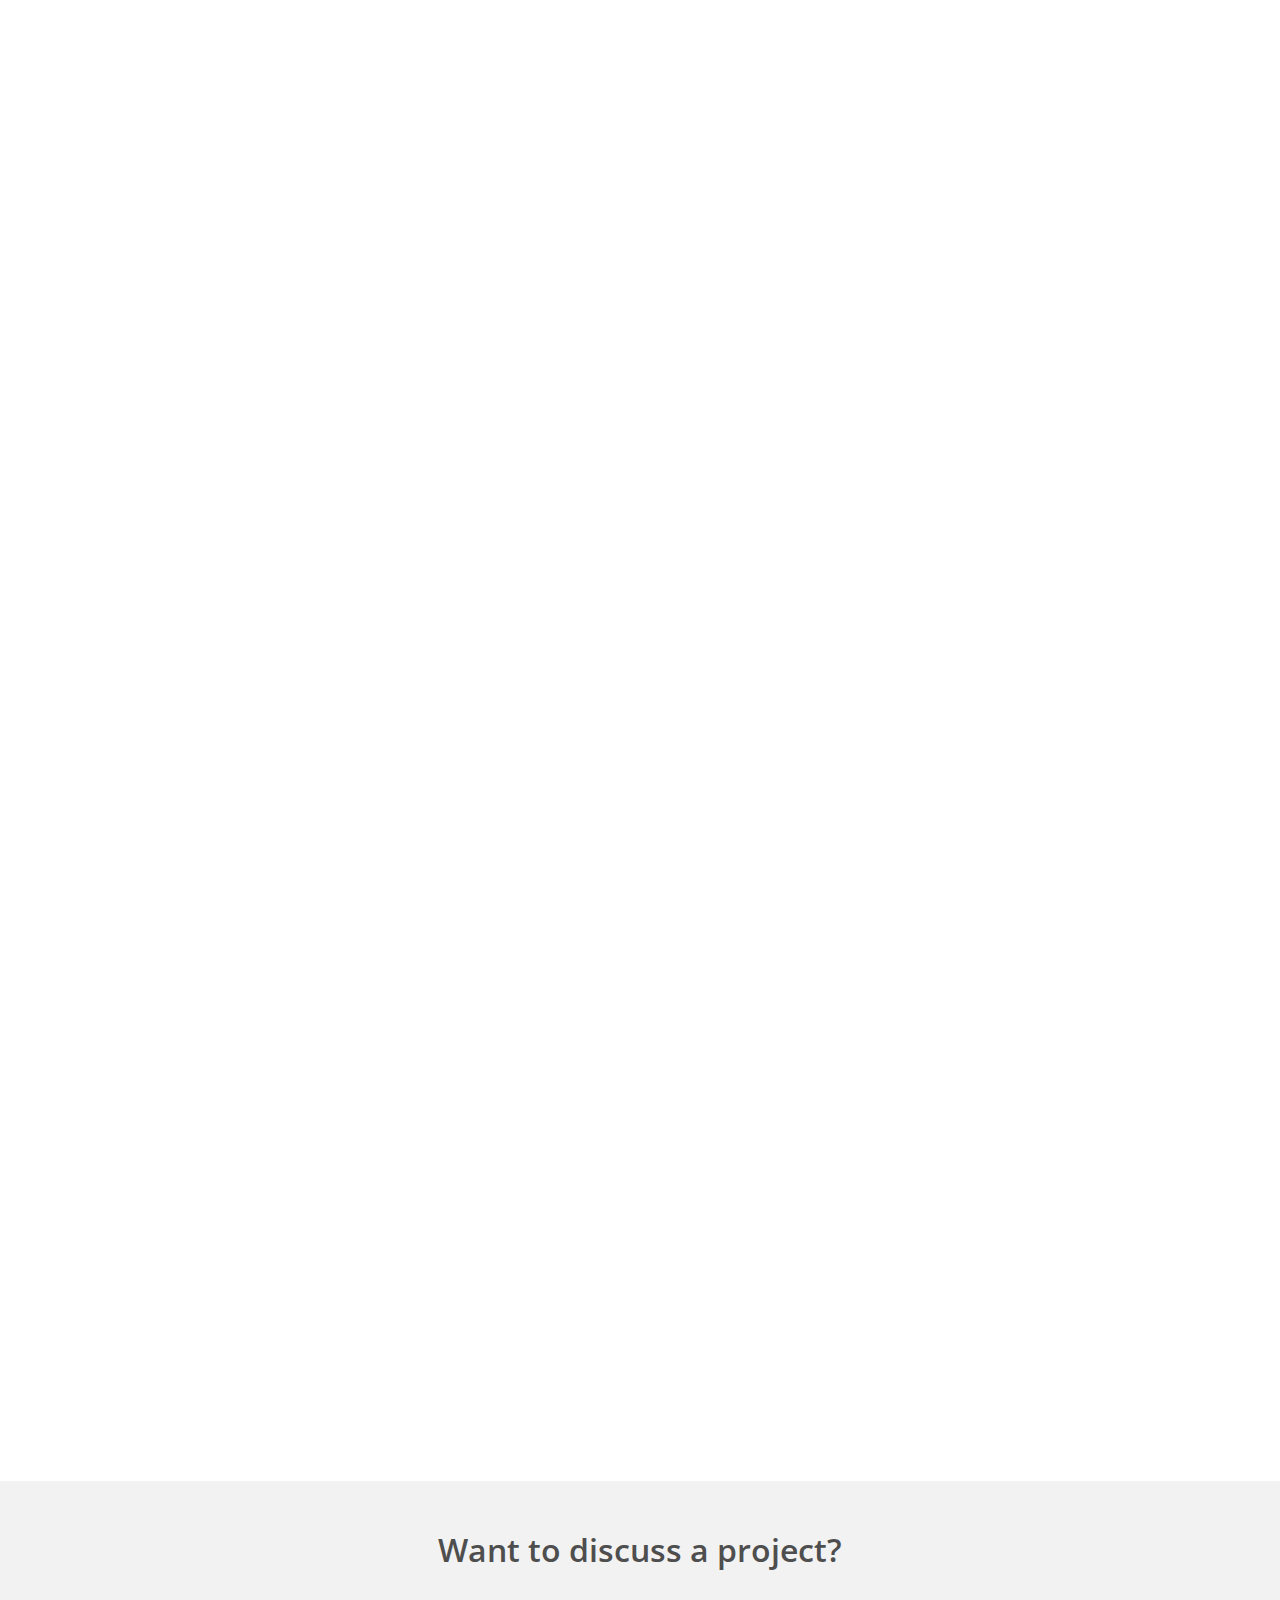
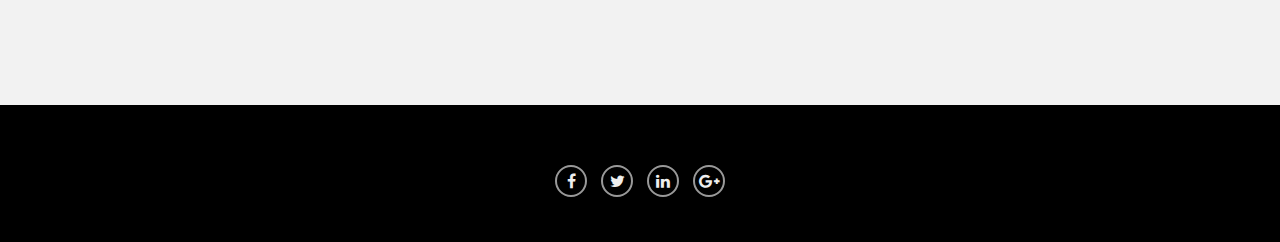
==== commit f73de2b2: "agregado color boton contacto" ====
--- a/index.html
+++ b/index.html
@@ -74,7 +74,7 @@
             <a href="portfolio.html" class="nav-link"><i class="fa fa-briefcase"></i> Portfolio</a>
           </li>
           <li class="nav-item">
-            <a href="contact.html" class="nav-link"><i class="fa fa-envelope"></i> Contact</a>
+            <a href="contact.html" class="nav-link btn-contacto"><i class="fa fa-envelope"></i> Contact</a>
           </li>
         </ul>
       </div>
--- a/css/style.css
+++ b/css/style.css
@@ -139,6 +139,10 @@
   height: 100%;
 }
 
+.navbar-dark .navbar-nav .btn-contacto {
+  background-color: #3276b1;
+  color: #fff!important;
+}
 
 
 /* HOME */
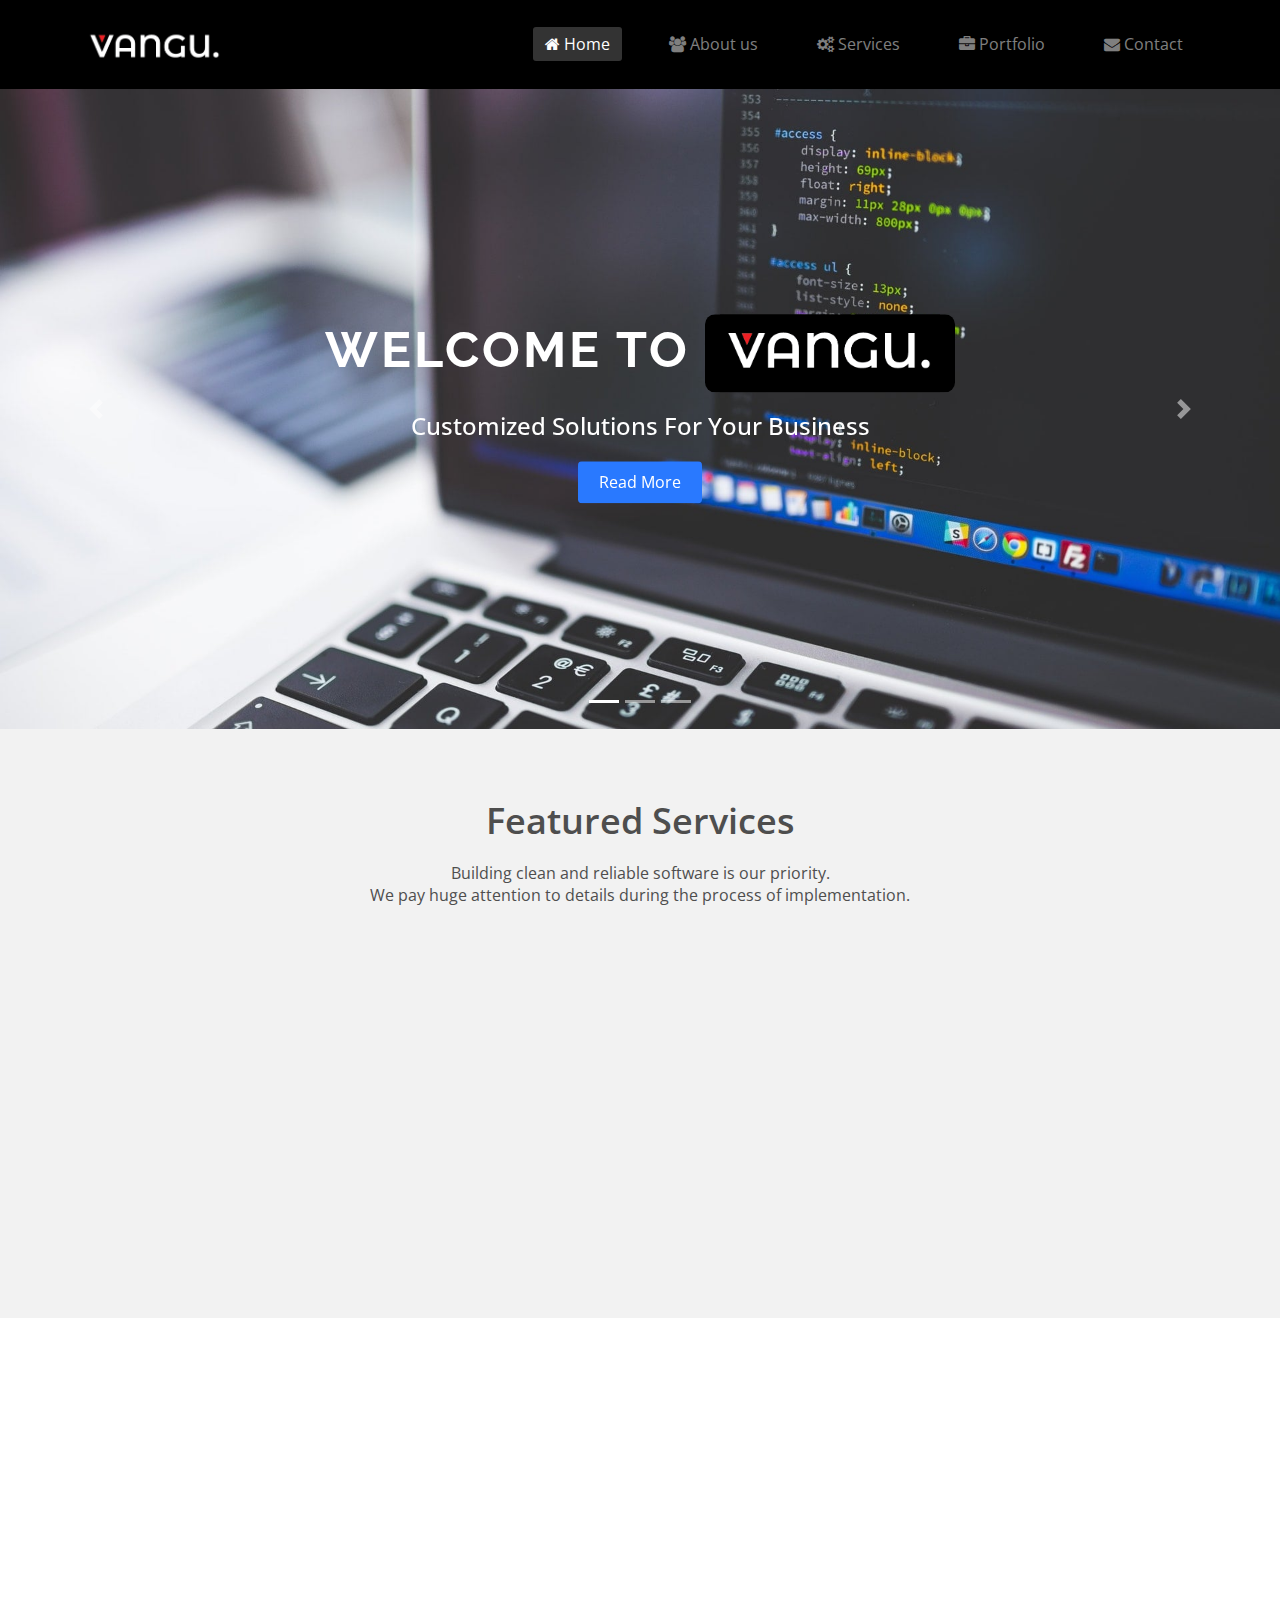
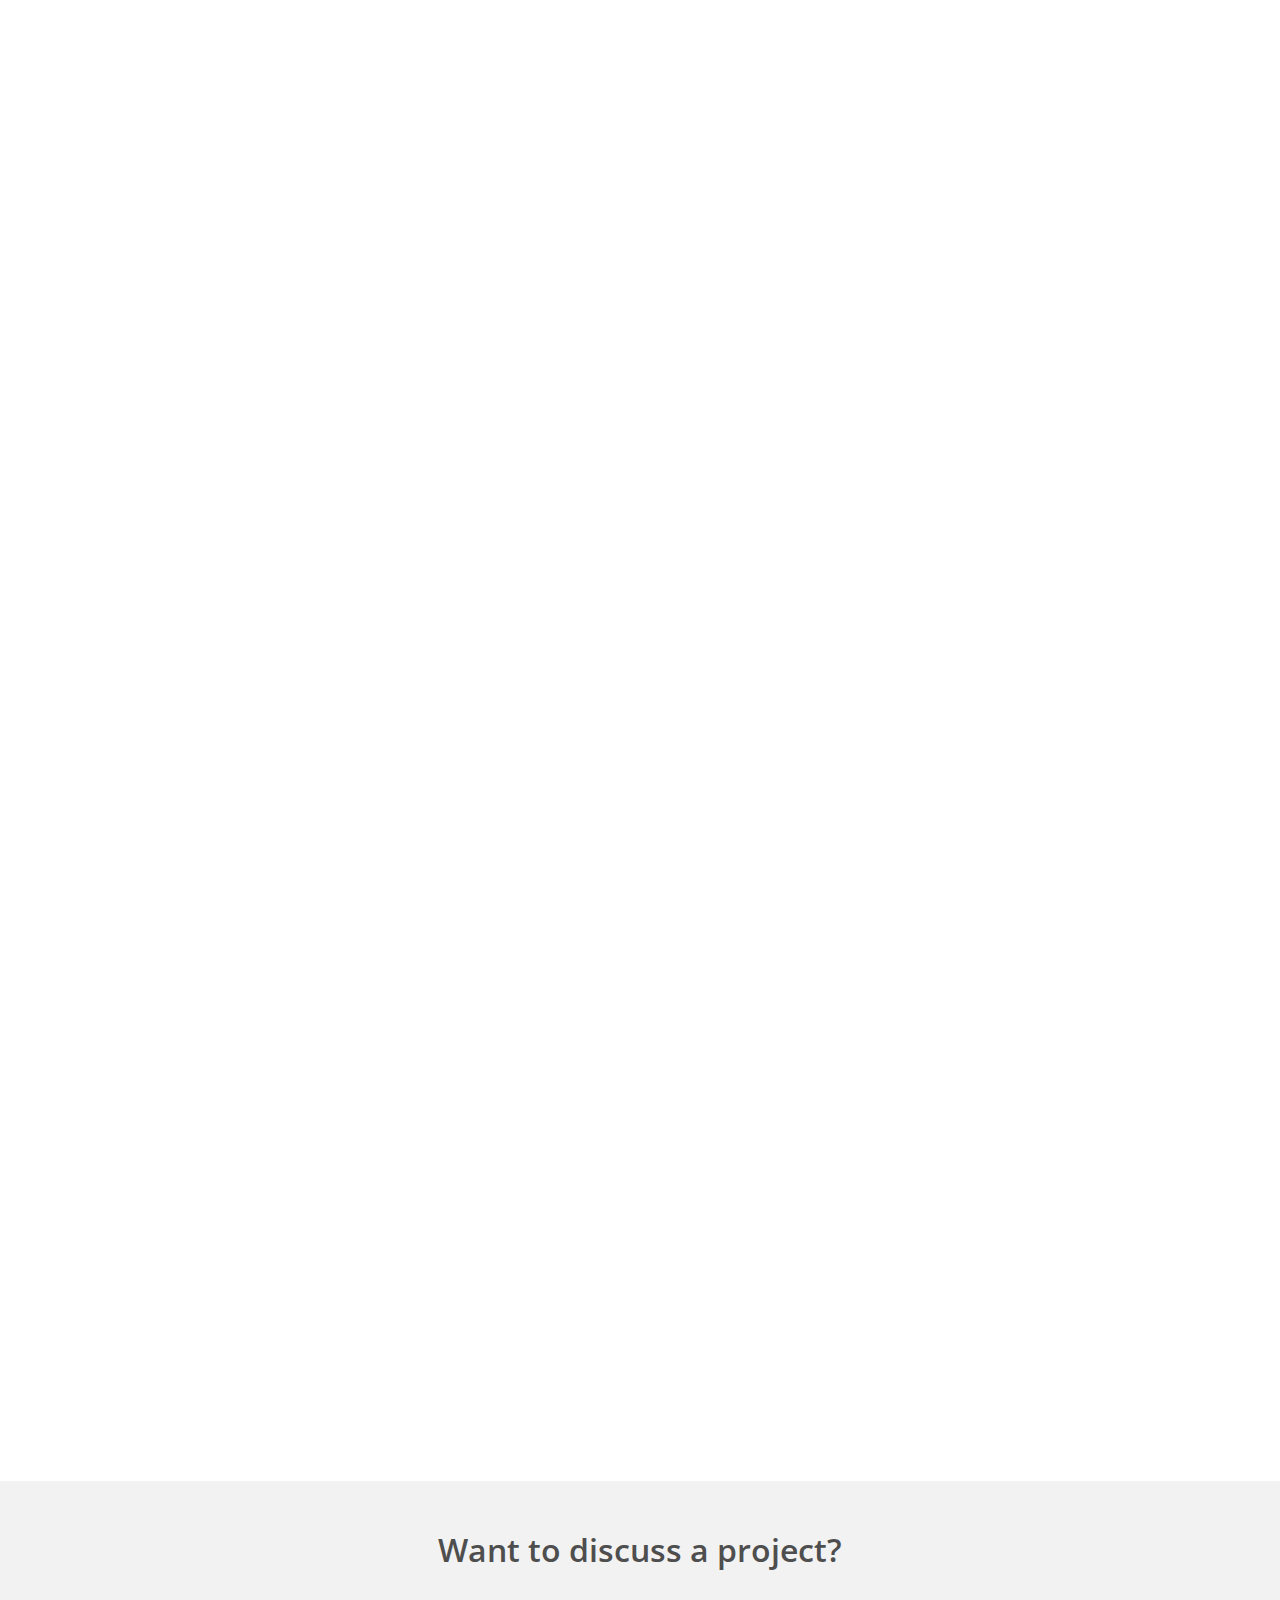
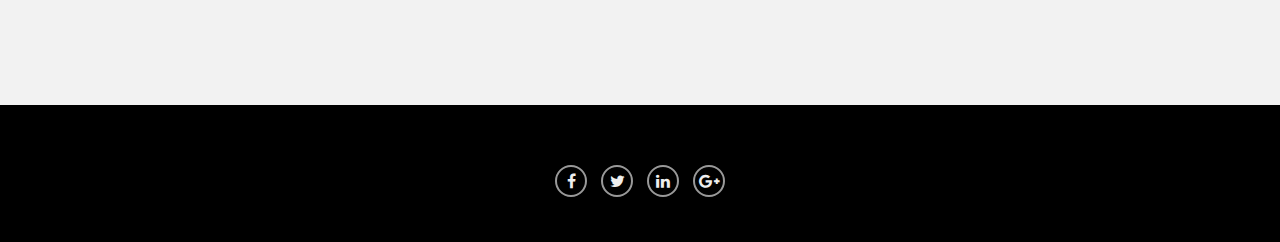
==== commit b9f534b0: "minor change" ====
--- a/index.html
+++ b/index.html
@@ -74,7 +74,7 @@
             <a href="portfolio.html" class="nav-link"><i class="fa fa-briefcase"></i> Portfolio</a>
           </li>
           <li class="nav-item">
-            <a href="contact.html" class="nav-link btn-contacto"><i class="fa fa-envelope"></i> Contact</a>
+            <a href="contact.html" class="nav-link"><i class="fa fa-envelope"></i> Contact</a>
           </li>
         </ul>
       </div>
--- a/css/style.css
+++ b/css/style.css
@@ -137,11 +137,6 @@
   padding: 0;
   width: 140px;
   height: 100%;
-}
-
-.navbar-dark .navbar-nav .btn-contacto {
-  background-color: #3276b1;
-  color: #fff!important;
 }
 
 
